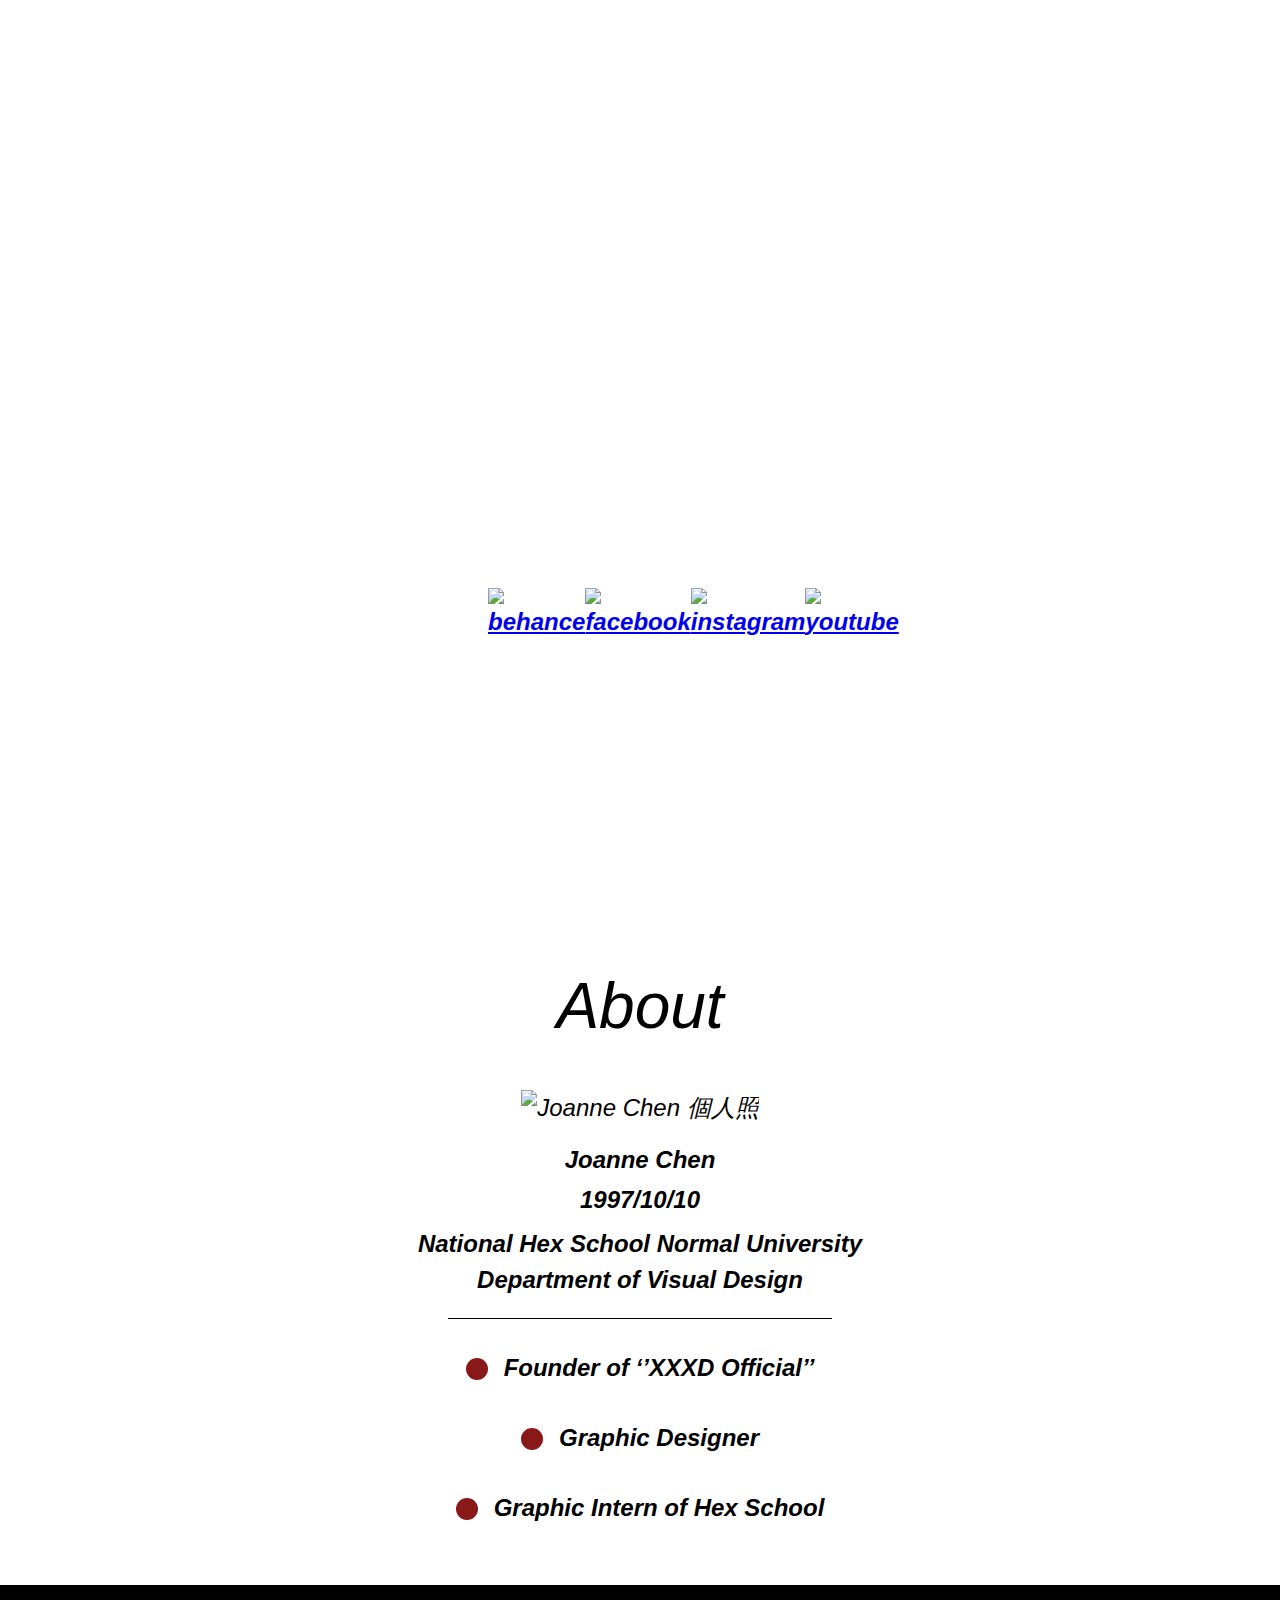
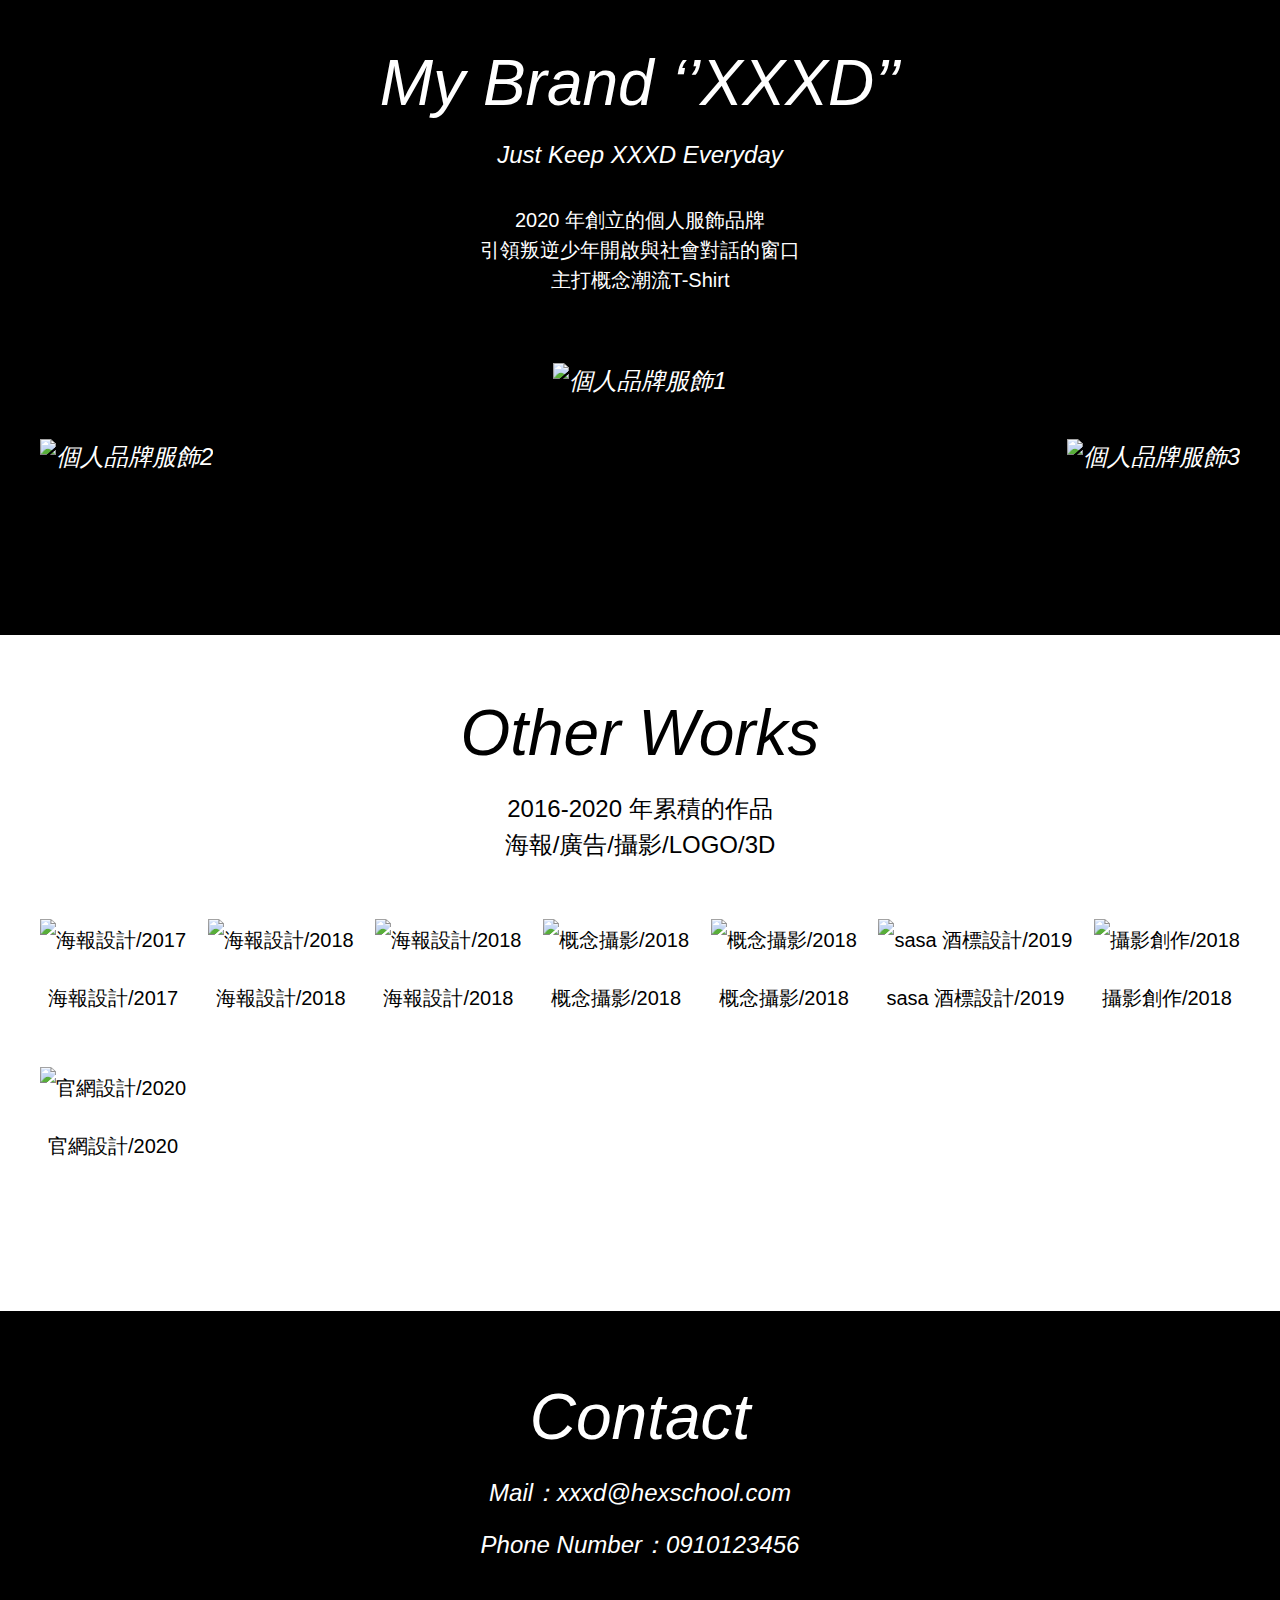
==== week 2/index.html @ 2a899f5e "07/18" ====
<!DOCTYPE html>
<html lang="zh-Hant-TW">

<head>
  <meta charset="UTF-8">
  <meta http-equiv="X-UA-Compatible" content="IE=edge">
  <meta name="viewport" content="width=device-width, initial-scale=1.0">
  <title>Joanne Chen</title>
  <link rel="stylesheet" href="style.css">
</head>

<body>
  <header class="header d-flex jc-center ai-center">
    <section class="banner">
      <span>Here’s</span>
      <h1 class="mb-4">JOANNE</h1>
      <p class="mb-5">Founder of “XXXD Official’’ & Graphic Designer</p>
      <ul class="d-flex jc-around">
        <li><a href="#"><img src="https://raw.githubusercontent.com/hexschool/2022-web-layout-training/589b5acffa75d99cd21d14a9f8b4a27135e1afa3/week2/behance.svg" alt="behance"></a></li>
        <li><a href="#"><img src="https://raw.githubusercontent.com/hexschool/2022-web-layout-training/589b5acffa75d99cd21d14a9f8b4a27135e1afa3/week2/facebook.svg" alt="facebook"></a></li>
        <li><a href="#"><img src="https://raw.githubusercontent.com/hexschool/2022-web-layout-training/589b5acffa75d99cd21d14a9f8b4a27135e1afa3/week2/instagram.svg" alt="instagram"></a></li>
        <li><a href="#"><img src="https://raw.githubusercontent.com/hexschool/2022-web-layout-training/589b5acffa75d99cd21d14a9f8b4a27135e1afa3/week2/youtube.svg" alt="youtube"></a></li>
      </ul>
    </section>
  </header>
  <!-- about -->
  <section class="about container text-center">
    <h2 class="mb-5">About</h2>
    <img src="https://github.com/hexschool/2022-web-layout-training/blob/main/week2/photo.png?raw=true" alt="Joanne Chen 個人照">
    <ul class="about_info">
      <li>Joanne Chen</li>
      <li>1997/10/10</li>
      <li>National Hex School Normal University<br>Department of Visual Design</li>
    </ul>
    <ul class="about_list">
      <li><span class="about_list_circle"></span>Founder of ‘’XXXD Official’’</li>
      <li><span class="about_list_circle"></span>Graphic Designer</li>
      <li><span class="about_list_circle"></span>Graphic Intern of Hex School</li>
    </ul>
  </section>
  <!-- brand -->
  <div class="bg-black">
    <section class="brand text-center container">
      <h2 class="mb-1">My Brand ‘’XXXD’’</h2>
      <p class="mb-4">Just Keep XXXD Everyday</p>
      <p class="font-n fz-s mb-8">2020 年創立的個人服飾品牌<br>引領叛逆少年開啟與社會對話的窗口<br>主打概念潮流T-Shirt</p>
      <img src="https://github.com/hexschool/2022-web-layout-training/blob/main/week2/brand_img1.png?raw=true" alt="個人品牌服飾1">
      <div class="d-flex jc-between">
        <img src="https://github.com/hexschool/2022-web-layout-training/blob/main/week2/brand_img2.png?raw=true" alt="個人品牌服飾2">
        <img src="https://github.com/hexschool/2022-web-layout-training/blob/main/week2/brand_img3.png?raw=true" alt="個人品牌服飾3">
      </div>
    </section>
  </div>
  <!-- work -->
  <section class="work text-center container">
    <h2 class="mb-2">Other Works</h2>
    <p class="font-n mb-7">2016-2020 年累積的作品<br>海報/廣告/攝影/LOGO/3D</p>
    <ul class="font-n d-flex flex-wrap jc-between">
      <li>
        <img src="https://github.com/hexschool/2022-web-layout-training/blob/main/week2/work_img1.png?raw=true" alt="海報設計/2017">
        <p>海報設計/2017</p>
      </li>
      <li>
        <img src="https://github.com/hexschool/2022-web-layout-training/blob/main/week2/work_img2.png?raw=true" alt="海報設計/2018">
        <p>海報設計/2018</p>
      </li>
      <li>
        <img src="https://github.com/hexschool/2022-web-layout-training/blob/main/week2/work_img3.png?raw=true" alt="海報設計/2018">
        <p>海報設計/2018</p>
      </li>
      <li>
        <img src="https://github.com/hexschool/2022-web-layout-training/blob/main/week2/work_img4.png?raw=true" alt="概念攝影/2018">
        <p>概念攝影/2018</p>
      </li>
      <li>
        <img src="https://github.com/hexschool/2022-web-layout-training/blob/main/week2/work_img5.png?raw=true" alt="概念攝影/2018">
        <p>概念攝影/2018</p>
      </li>
      <li>
        <img src="https://github.com/hexschool/2022-web-layout-training/blob/main/week2/work_img6.png?raw=true" alt="sasa 酒標設計/2019">
        <p>sasa 酒標設計/2019</p>
      </li>
      <li>
        <img src="https://github.com/hexschool/2022-web-layout-training/blob/main/week2/work_img7.png?raw=true" alt="攝影創作/2018">
        <p>攝影創作/2018</p>
      </li>
      <li>
        <img src="https://github.com/hexschool/2022-web-layout-training/blob/main/week2/work_img8.png?raw=true" alt="官網設計/2020">
        <p>官網設計/2020</p>
      </li>
    </ul>
  </section>
  <!-- footer -->
  <footer class="contact bg-black text-center">
    <h2 class="mb-2">Contact</h2>
    <ul>
      <li class="mb-2"><a href="mailto:xxxd@hexschool.com">Mail：xxxd@hexschool.com</a></li>
      <li><a href="tel:+886-910123456">Phone Number：0910123456</a></li>
    </ul>
  </footer>
</body>

</html>
---- week 2/style.css ----
@charset "UTF-8";
/* http://meyerweb.com/eric/tools/css/reset/
   v2.0 | 20110126
   License: none (public domain)
*/
html,
body,
div,
span,
applet,
object,
iframe,
h1,
h2,
h3,
h4,
h5,
h6,
p,
blockquote,
pre,
a,
abbr,
acronym,
address,
big,
cite,
code,
del,
dfn,
em,
img,
ins,
kbd,
q,
s,
samp,
small,
strike,
strong,
sub,
sup,
tt,
var,
b,
u,
i,
center,
dl,
dt,
dd,
ol,
ul,
li,
fieldset,
form,
label,
legend,
table,
caption,
tbody,
tfoot,
thead,
tr,
th,
td,
article,
aside,
canvas,
details,
embed,
figure,
figcaption,
footer,
header,
hgroup,
menu,
nav,
output,
ruby,
section,
summary,
time,
mark,
audio,
video {
  margin: 0;
  padding: 0;
  border: 0;
  font-size: 100%;
  font: inherit;
  vertical-align: baseline;
}

/* HTML5 display-role reset for older browsers */
article,
aside,
details,
figcaption,
figure,
footer,
header,
hgroup,
menu,
nav,
section {
  display: block;
}

body {
  line-height: 1;
}

ol,
ul {
  list-style: none;
}

blockquote,
q {
  quotes: none;
}

blockquote:before,
blockquote:after,
q:before,
q:after {
  content: "";
  content: none;
}

table {
  border-collapse: collapse;
  border-spacing: 0;
}

*,
*::before,
*::after {
  box-sizing: border-box;
}

img {
  vertical-align: middle;
}

body {
  font-family: "Roboto", sans-serif;
  font-weight: 500;
  font-size: 24px;
  font-style: italic;
  line-height: 1.5;
}

.font-n {
  font-style: normal;
}

.fz-s {
  font-size: 20px;
}

.text-center {
  text-align: center;
}

h1 {
  font-size: 80px;
  line-height: 106px;
  font-weight: 900;
}

h2 {
  font-size: 64px;
  line-height: 84px;
}

.d-flex {
  display: flex;
}

.flex-column {
  flex-direction: column;
}

.flex-wrap {
  flex-wrap: wrap;
}

.jc-center {
  justify-content: center;
}

.jc-around {
  justify-content: space-around;
}

.jc-between {
  justify-content: space-between;
}

.ai-center {
  align-items: center;
}

.ai-between {
  align-items: space-between;
}

.mt-7 {
  margin-top: 3.5rem;
}

.mt-8 {
  margin-top: 4rem;
}

.mb-1 {
  margin-bottom: 0.75rem;
}

.mb-2 {
  margin-bottom: 1rem;
}

.mb-4 {
  margin-bottom: 2rem;
}

.mb-5 {
  margin-bottom: 2.5rem;
}

.mb-7 {
  margin-bottom: 3.5rem;
}

.mb-8 {
  margin-bottom: 4rem;
}

.container {
  width: 1200px;
  margin: 0 auto;
}

.bg-black {
  background-color: #000;
  color: #fff;
}

.header {
  height: 100vh;
  background-image: url(https://github.com/hexschool/2022-web-layout-training/blob/main/week2/banner.png?raw=true);
  background-size: cover;
}

.banner {
  width: 304px;
  color: #fff;
  font-weight: 700;
}
.banner span {
  line-height: 42px;
}
.banner p {
  margin-left: 13px;
}

.about {
  padding-top: 4rem;
  padding-bottom: 1.75rem;
}
.about ul {
  font-weight: 700;
}
.about_info {
  margin: 16px 0 20px;
}
.about_info li {
  margin: 4px 0;
}
.about_info li:last-child {
  margin-top: 8px;
}
.about_list {
  width: 384px;
  margin: 0 auto 28px;
  border-top: 1px solid #000;
}
.about_list li {
  margin: 28px 0;
  line-height: 42px;
}
.about_list_circle {
  display: inline-block;
  vertical-align: middle;
  margin-right: 16px;
  content: "　";
  width: 22px;
  height: 22px;
  background-color: #891818;
  border-radius: 50%;
}

.brand {
  padding-top: 3.5rem;
  padding-bottom: 7.75rem;
}
.brand img {
  margin-top: 4px;
  margin-bottom: 36px;
}

.work {
  padding-top: 3.5rem;
  padding-bottom: 6rem;
}
.work img {
  margin-bottom: 1rem;
}
.work li {
  margin-bottom: 3rem;
  font-size: 20px;
  line-height: 42px;
}

.contact {
  padding: 4rem 0;
}
.contact a {
  text-decoration: none;
  color: #fff;
}/*# sourceMappingURL=style.css.map */
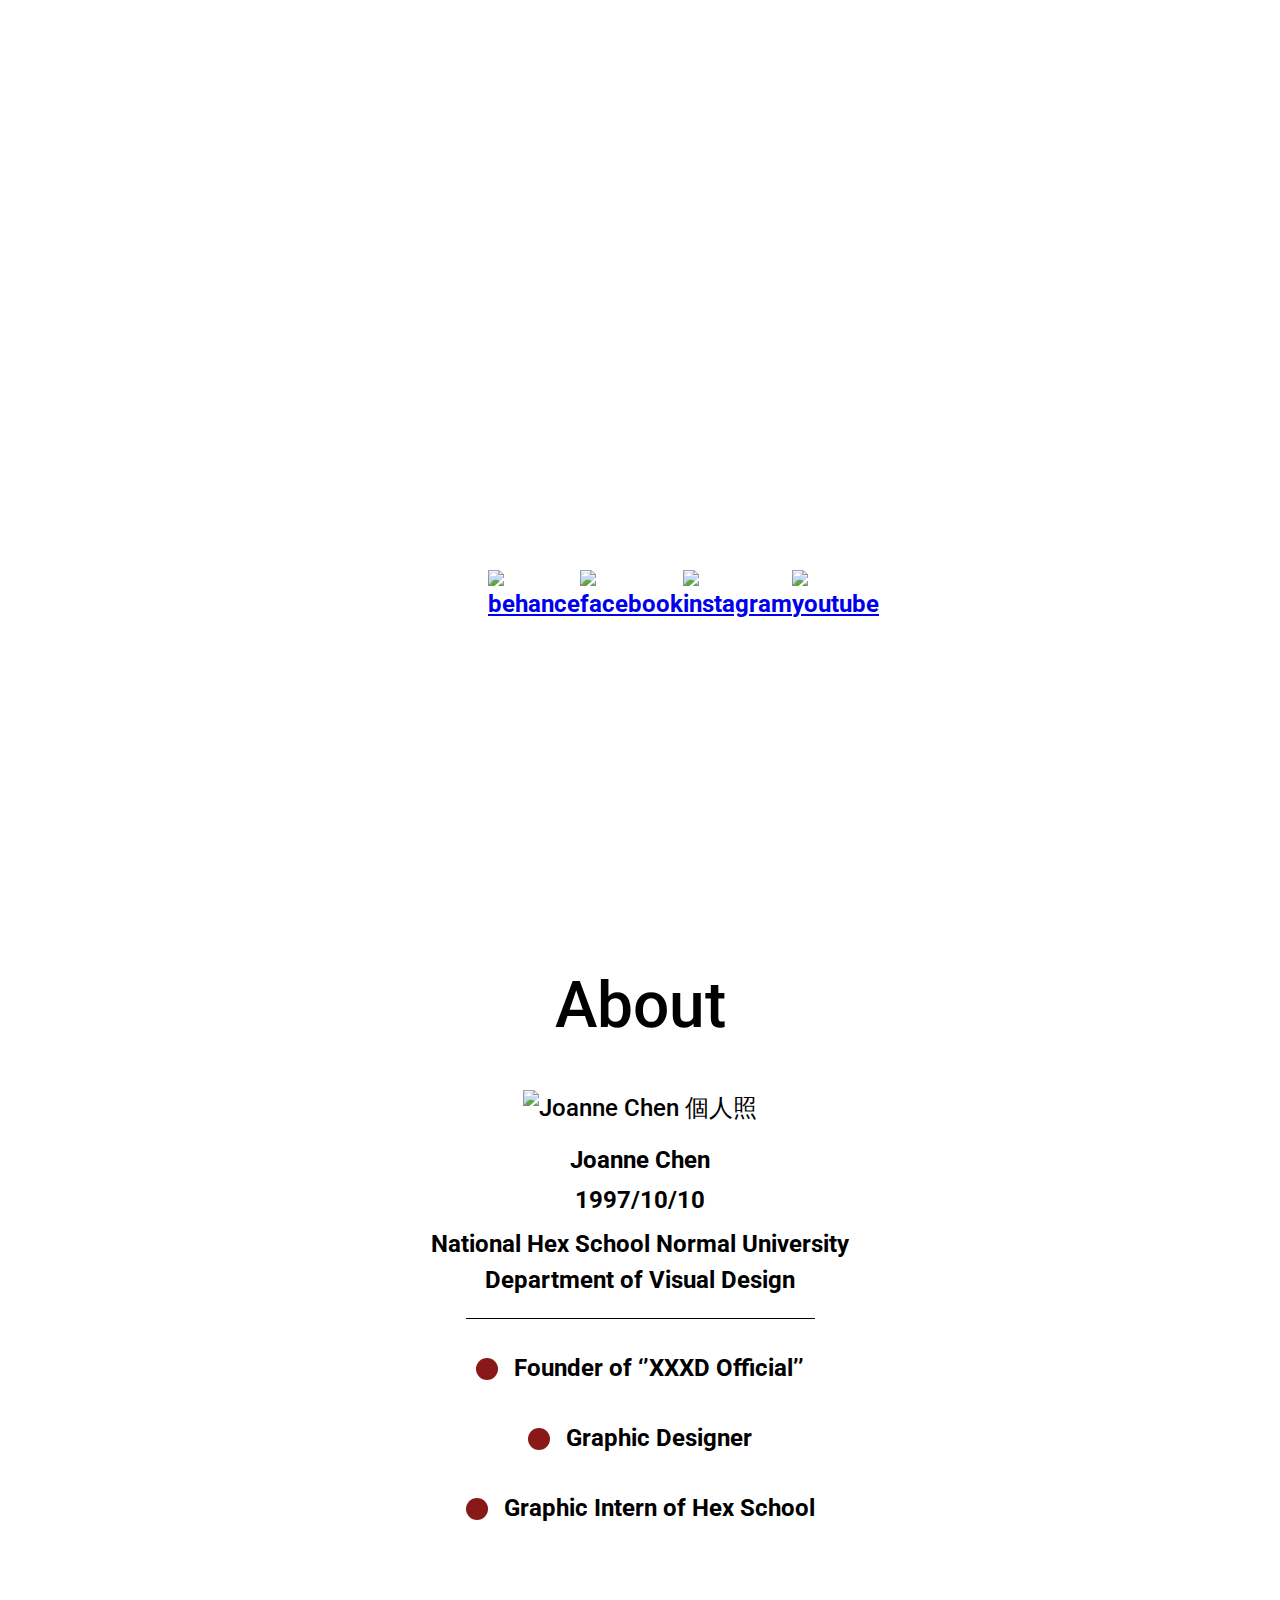
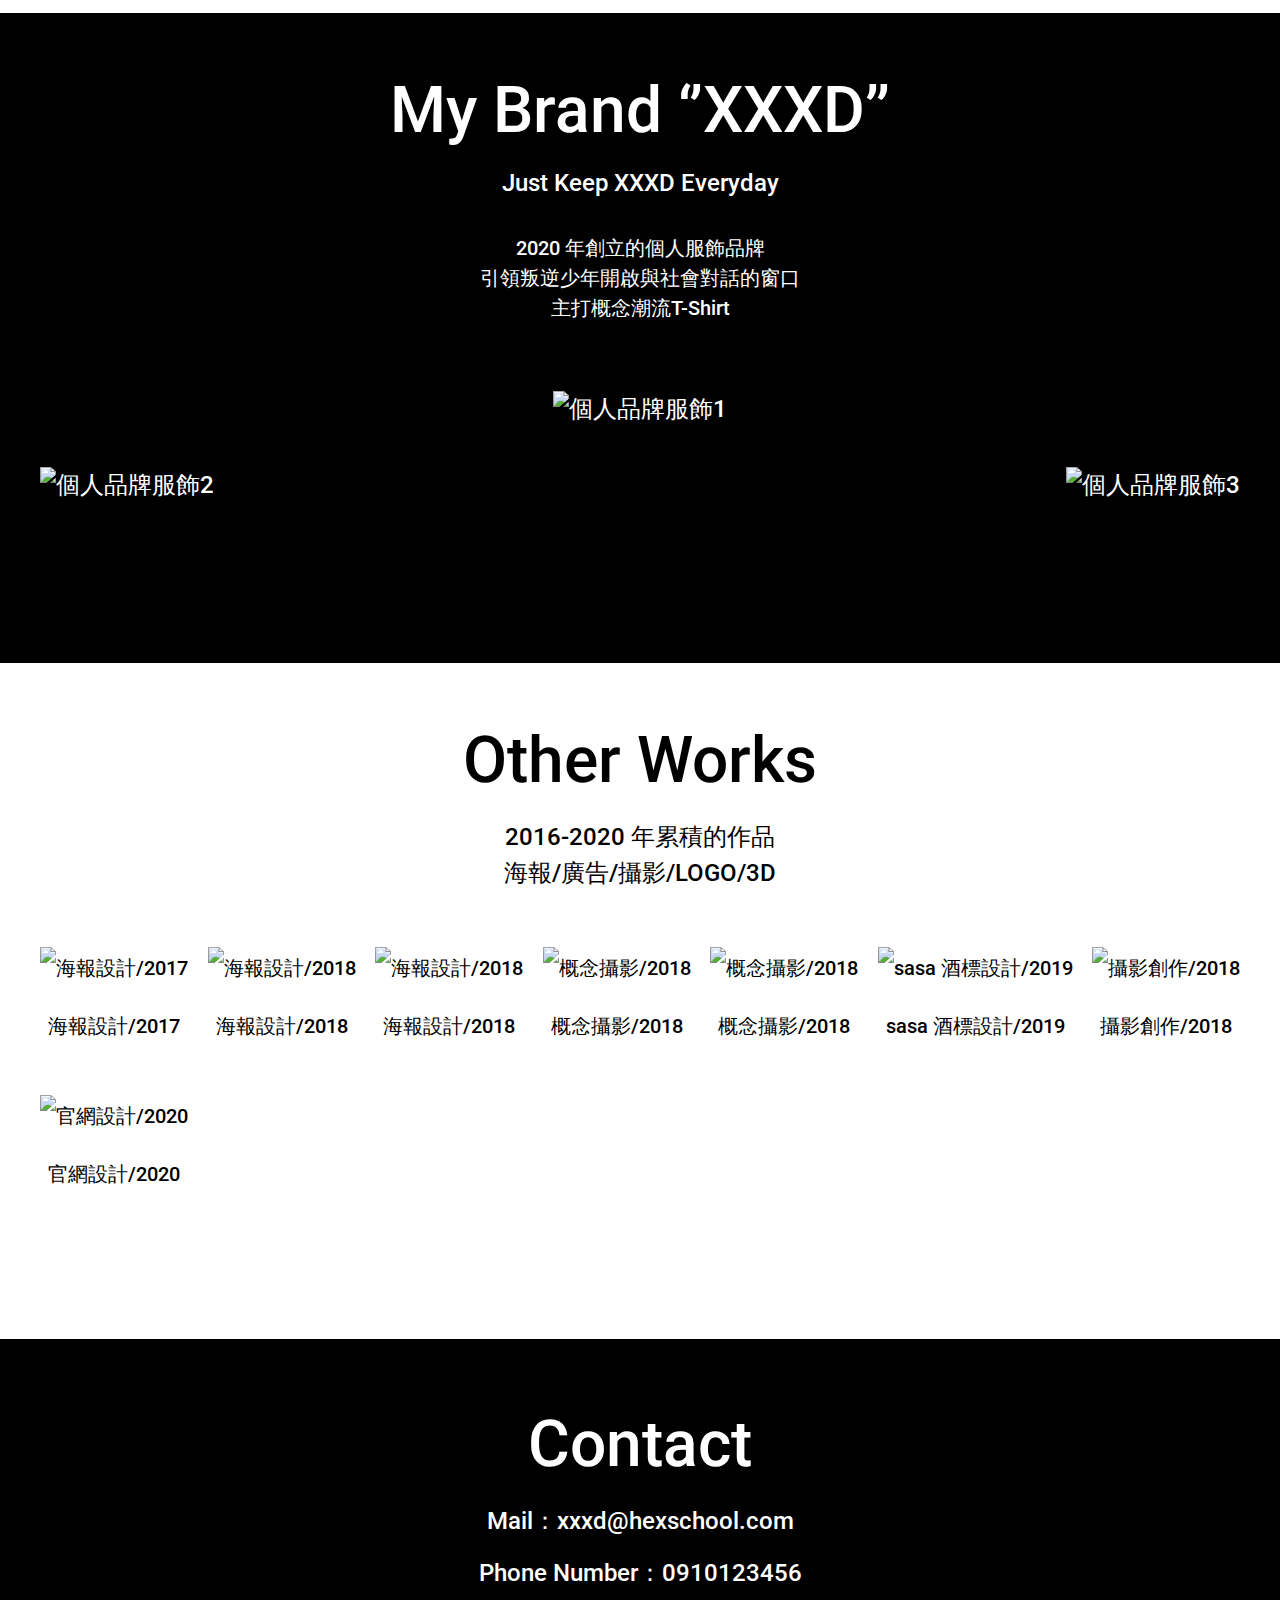
==== commit d5259018: "7/23 修正" ====
--- a/week 2/index.html
+++ b/week 2/index.html
@@ -12,9 +12,8 @@
 <body>
   <header class="header d-flex jc-center ai-center">
     <section class="banner">
-      <span>Here’s</span>
-      <h1 class="mb-4">JOANNE</h1>
-      <p class="mb-5">Founder of “XXXD Official’’ & Graphic Designer</p>
+      <h1 class="mb-4">Here’s<br><span>JOANNE</span></h1>
+      <h3 class="mb-5">Founder of “XXXD Official’’ & Graphic Designer</h3>
       <ul class="d-flex jc-around">
         <li><a href="#"><img src="https://raw.githubusercontent.com/hexschool/2022-web-layout-training/589b5acffa75d99cd21d14a9f8b4a27135e1afa3/week2/behance.svg" alt="behance"></a></li>
         <li><a href="#"><img src="https://raw.githubusercontent.com/hexschool/2022-web-layout-training/589b5acffa75d99cd21d14a9f8b4a27135e1afa3/week2/facebook.svg" alt="facebook"></a></li>
@@ -33,9 +32,9 @@
       <li>National Hex School Normal University<br>Department of Visual Design</li>
     </ul>
     <ul class="about_list">
-      <li><span class="about_list_circle"></span>Founder of ‘’XXXD Official’’</li>
-      <li><span class="about_list_circle"></span>Graphic Designer</li>
-      <li><span class="about_list_circle"></span>Graphic Intern of Hex School</li>
+      <li>Founder of ‘’XXXD Official’’</li>
+      <li>Graphic Designer</li>
+      <li>Graphic Intern of Hex School</li>
     </ul>
   </section>
   <!-- brand -->
@@ -43,7 +42,7 @@
     <section class="brand text-center container">
       <h2 class="mb-1">My Brand ‘’XXXD’’</h2>
       <p class="mb-4">Just Keep XXXD Everyday</p>
-      <p class="font-n fz-s mb-8">2020 年創立的個人服飾品牌<br>引領叛逆少年開啟與社會對話的窗口<br>主打概念潮流T-Shirt</p>
+      <p class="fz-s mb-8">2020 年創立的個人服飾品牌<br>引領叛逆少年開啟與社會對話的窗口<br>主打概念潮流T-Shirt</p>
       <img src="https://github.com/hexschool/2022-web-layout-training/blob/main/week2/brand_img1.png?raw=true" alt="個人品牌服飾1">
       <div class="d-flex jc-between">
         <img src="https://github.com/hexschool/2022-web-layout-training/blob/main/week2/brand_img2.png?raw=true" alt="個人品牌服飾2">
@@ -54,8 +53,8 @@
   <!-- work -->
   <section class="work text-center container">
     <h2 class="mb-2">Other Works</h2>
-    <p class="font-n mb-7">2016-2020 年累積的作品<br>海報/廣告/攝影/LOGO/3D</p>
-    <ul class="font-n d-flex flex-wrap jc-between">
+    <p class=" mb-7">2016-2020 年累積的作品<br>海報/廣告/攝影/LOGO/3D</p>
+    <ul class=" d-flex flex-wrap jc-between">
       <li>
         <img src="https://github.com/hexschool/2022-web-layout-training/blob/main/week2/work_img1.png?raw=true" alt="海報設計/2017">
         <p>海報設計/2017</p>
--- a/week 2/style.css
+++ b/week 2/style.css
@@ -1,5 +1,5 @@
 @charset "UTF-8";
-/* http://meyerweb.com/eric/tools/css/reset/
+@import url("https://fonts.googleapis.com/css2?family=Roboto:ital,wght@1,500&display=swap"); /* http://meyerweb.com/eric/tools/css/reset/
    v2.0 | 20110126
    License: none (public domain)
 */
@@ -148,12 +148,7 @@
   font-family: "Roboto", sans-serif;
   font-weight: 500;
   font-size: 24px;
-  font-style: italic;
   line-height: 1.5;
-}
-
-.font-n {
-  font-style: normal;
 }
 
 .fz-s {
@@ -162,12 +157,6 @@
 
 .text-center {
   text-align: center;
-}
-
-h1 {
-  font-size: 80px;
-  line-height: 106px;
-  font-weight: 900;
 }
 
 h2 {
@@ -253,6 +242,7 @@
   height: 100vh;
   background-image: url(https://github.com/hexschool/2022-web-layout-training/blob/main/week2/banner.png?raw=true);
   background-size: cover;
+  background-position: center;
 }
 
 .banner {
@@ -260,11 +250,20 @@
   color: #fff;
   font-weight: 700;
 }
-.banner span {
+.banner h1 {
+  font-size: 24px;
   line-height: 42px;
+}
+.banner h1 span {
+  font-size: 80px;
+  line-height: 106px;
+  font-weight: 900;
 }
 .banner p {
   margin-left: 13px;
+}
+.banner li:hover {
+  transform: scale(1.2);
 }
 
 .about {
@@ -284,7 +283,7 @@
   margin-top: 8px;
 }
 .about_list {
-  width: 384px;
+  display: inline-block;
   margin: 0 auto 28px;
   border-top: 1px solid #000;
 }
@@ -292,7 +291,7 @@
   margin: 28px 0;
   line-height: 42px;
 }
-.about_list_circle {
+.about_list li::before {
   display: inline-block;
   vertical-align: middle;
   margin-right: 16px;
@@ -331,4 +330,7 @@
 .contact a {
   text-decoration: none;
   color: #fff;
+}
+.contact a:hover {
+  border-bottom: 1px solid #fff;
 }/*# sourceMappingURL=style.css.map */